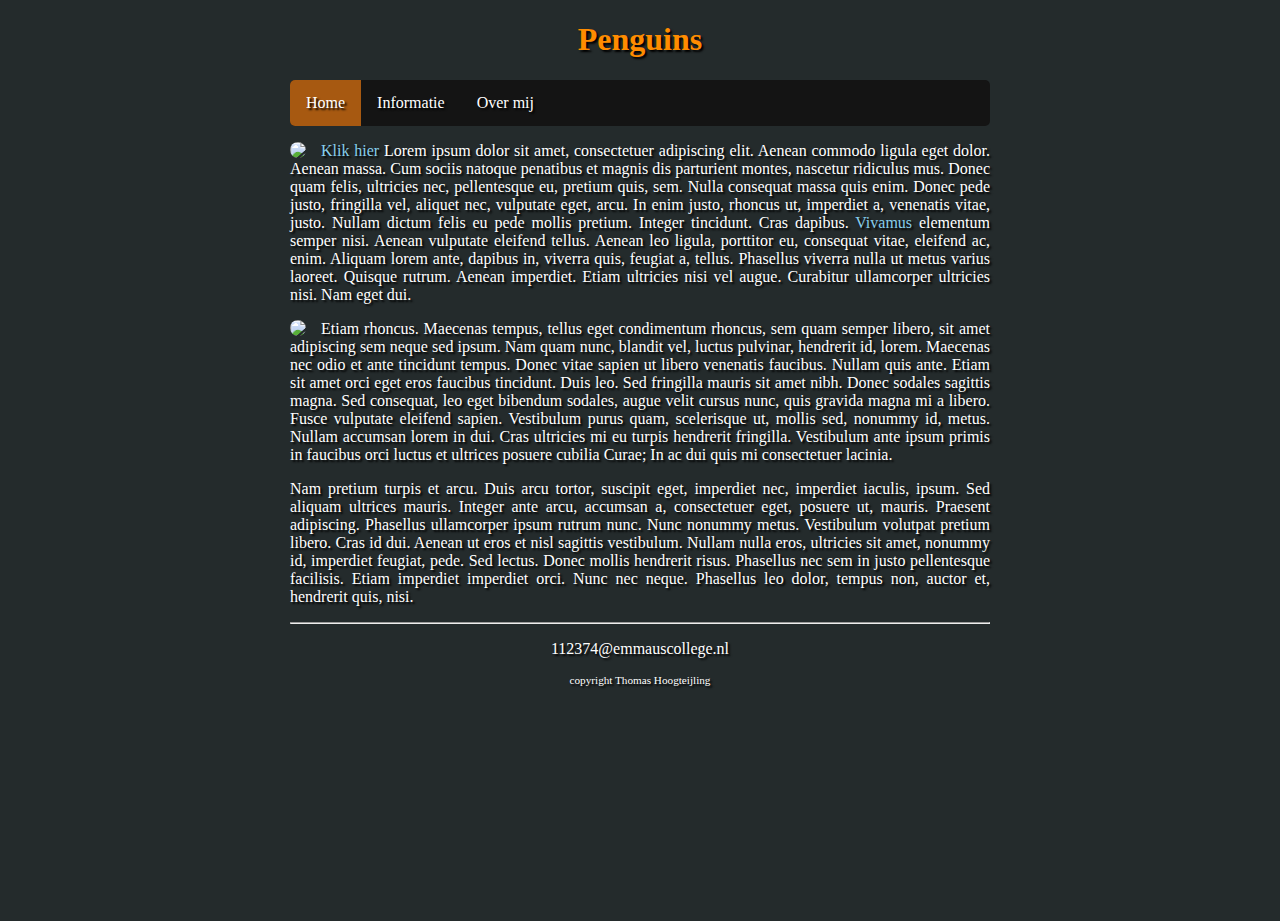
==== index.html @ c64e8d36 "layout updates" ====
<!DOCTYPE html>

<html>

    <head>
        <link rel="stylesheet" href="style.css">
        <title>Penguins</title>
    </head>
    
    <body>
        <main>
            <header>
                <h1 id="hoofdtitel" class="belangrijk">Penguins</h1>
            </header>
            
            <nav>
                <ul>
                    <li><a class="active" href="index.html">Home</a></li>
                    <li><a href="info.html">Informatie</a></li>
                    <li><a href="about.html">Over mij</a></li>
                </ul>
            </nav>
            
            <article>
                <p><img class="zweefLinks" src="afbeeldingen/penguins.jpeg">
                <a href="http://nu.nl">Klik hier</a> Lorem ipsum dolor sit amet, consectetuer adipiscing elit. Aenean commodo ligula eget dolor. Aenean massa. Cum sociis natoque penatibus et magnis dis parturient montes, nascetur ridiculus mus. Donec quam felis, ultricies nec, pellentesque eu, pretium quis, sem. Nulla consequat massa quis enim. Donec pede justo, fringilla vel, aliquet nec, vulputate eget, arcu. In enim justo, rhoncus ut, imperdiet a, venenatis vitae, justo. Nullam dictum felis eu pede mollis pretium. Integer tincidunt. Cras dapibus. <a href="http://www.encyclo.nl/begrip/dum%20vivimus%20vivamus">Vivamus</a> elementum semper nisi. Aenean vulputate eleifend tellus. Aenean leo ligula, porttitor eu, consequat vitae, eleifend ac, enim. Aliquam lorem ante, dapibus in, viverra quis, feugiat a, tellus. Phasellus viverra nulla ut metus varius laoreet. Quisque rutrum. Aenean imperdiet. Etiam ultricies nisi vel augue. Curabitur ullamcorper ultricies nisi. Nam eget dui.</p>
                <p><img class="zweefLinks" src="afbeeldingen/penguins.jpeg">Etiam rhoncus. Maecenas tempus, tellus eget condimentum rhoncus, sem quam semper libero, sit amet adipiscing sem neque sed ipsum. Nam quam nunc, blandit vel, luctus pulvinar, hendrerit id, lorem. Maecenas nec odio et ante tincidunt tempus. Donec vitae sapien ut libero venenatis faucibus. Nullam quis ante. Etiam sit amet orci eget eros faucibus tincidunt. Duis leo. Sed fringilla mauris sit amet nibh. Donec sodales sagittis magna. Sed consequat, leo eget bibendum sodales, augue velit cursus nunc, quis gravida magna mi a libero. Fusce vulputate eleifend sapien. Vestibulum purus quam, scelerisque ut, mollis sed, nonummy id, metus. Nullam accumsan lorem in dui. Cras ultricies mi eu turpis hendrerit fringilla. Vestibulum ante ipsum primis in faucibus orci luctus et ultrices posuere cubilia Curae; In ac dui quis mi consectetuer lacinia.</p>
                <p>Nam pretium turpis et arcu. Duis arcu tortor, suscipit eget, imperdiet nec, imperdiet iaculis, ipsum. Sed aliquam ultrices mauris. Integer ante arcu, accumsan a, consectetuer eget, posuere ut, mauris. Praesent adipiscing. Phasellus ullamcorper ipsum rutrum nunc. Nunc nonummy metus. Vestibulum volutpat pretium libero. Cras id dui. Aenean ut eros et nisl sagittis vestibulum. Nullam nulla eros, ultricies sit amet, nonummy id, imperdiet feugiat, pede. Sed lectus. Donec mollis hendrerit risus. Phasellus nec sem in justo pellentesque facilisis. Etiam imperdiet imperdiet orci. Nunc nec neque. Phasellus leo dolor, tempus non, auctor et, hendrerit quis, nisi.</p>
            </article>
        
            <footer>
                <hr/>
                <p>112374@emmauscollege.nl</p>
                <p class="smalltext">copyright Thomas Hoogteijling</p>
            </footer>
        
        </main>
    
    </body>

</html>
---- style.css ----
/* Basislayout */

html, body {
    height: 100%;
    padding: 0;
    background-color: #242b2c;  
    
    color: #ffffff;
    text-shadow: 2px 2px 2px #000000;
    font-family: Verdana;
}


main {
    margin: 0 auto;
    width: 700px;
    position: relative;
}


article {
    text-align: justify;
}


header {
    color: darkorange;
    text-align: center;
}


footer {
    text-align: center;
    padding-bottom: 10px;
}


/* specifieke stijlen */

img.zweefLinks {
    float: left;
    margin-right: 15px;
    border-radius: 10px;
}

.smalltext {
    font-size: 0.7em;
}

a {
    color: skyblue;
    text-decoration: none;
}

a:hover {
    text-decoration: underline;
}


/* navigatiebalk */
nav ul {
    list-style-type: none;
    margin: auto;
    padding: 0;
    background-color: #141414;
    overflow: hidden;
    border-radius: 5px;
}

nav ul li {
    float: left;
}

nav li a {
    display: block;
    color: white;
    text-align: center;
    padding: 14px 16px;
    text-decoration: none;
}

nav li a:hover {
    background-color: rgb(211, 113, 21);
}

nav li a.active {
    background-color: rgb(167, 89, 17);
}
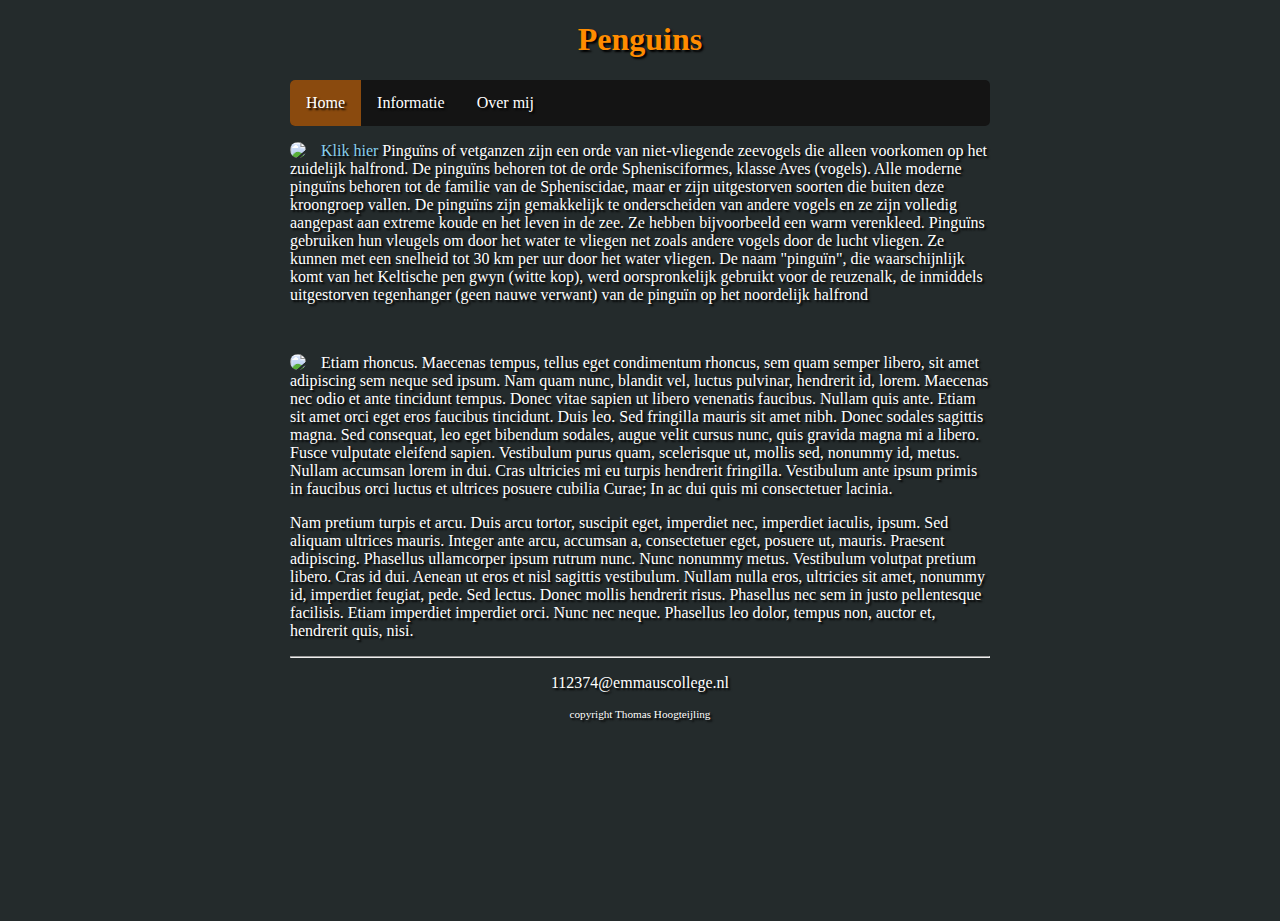
==== commit 4ecf8a52: "2" ====
--- a/index.html
+++ b/index.html
@@ -5,6 +5,8 @@
     <head>
         <link rel="stylesheet" href="style.css">
         <title>Penguins</title>
+        <meta charset="utf-8" />
+        <meta http-equiv="Cache-control" content="no-cache" />
     </head>
     
     <body>
@@ -23,7 +25,8 @@
             
             <article>
                 <p><img class="zweefLinks" src="afbeeldingen/penguins.jpeg">
-                <a href="http://nu.nl">Klik hier</a> Lorem ipsum dolor sit amet, consectetuer adipiscing elit. Aenean commodo ligula eget dolor. Aenean massa. Cum sociis natoque penatibus et magnis dis parturient montes, nascetur ridiculus mus. Donec quam felis, ultricies nec, pellentesque eu, pretium quis, sem. Nulla consequat massa quis enim. Donec pede justo, fringilla vel, aliquet nec, vulputate eget, arcu. In enim justo, rhoncus ut, imperdiet a, venenatis vitae, justo. Nullam dictum felis eu pede mollis pretium. Integer tincidunt. Cras dapibus. <a href="http://www.encyclo.nl/begrip/dum%20vivimus%20vivamus">Vivamus</a> elementum semper nisi. Aenean vulputate eleifend tellus. Aenean leo ligula, porttitor eu, consequat vitae, eleifend ac, enim. Aliquam lorem ante, dapibus in, viverra quis, feugiat a, tellus. Phasellus viverra nulla ut metus varius laoreet. Quisque rutrum. Aenean imperdiet. Etiam ultricies nisi vel augue. Curabitur ullamcorper ultricies nisi. Nam eget dui.</p>
+                <a href="http://nu.nl">Klik hier</a> Pinguïns of vetganzen zijn een orde van niet-vliegende zeevogels die alleen voorkomen op het zuidelijk halfrond. De pinguïns behoren tot de orde Sphenisciformes, klasse Aves (vogels). Alle moderne pinguïns behoren tot de familie van de Spheniscidae, maar er zijn uitgestorven soorten die buiten deze kroongroep vallen.
+                De pinguïns zijn gemakkelijk te onderscheiden van andere vogels en ze zijn volledig aangepast aan extreme koude en het leven in de zee. Ze hebben bijvoorbeeld een warm verenkleed. Pinguïns gebruiken hun vleugels om door het water te vliegen net zoals andere vogels door de lucht vliegen. Ze kunnen met een snelheid tot 30 km per uur door het water vliegen. De naam "pinguïn", die waarschijnlijk komt van het Keltische pen gwyn (witte kop), werd oorspronkelijk gebruikt voor de reuzenalk, de inmiddels uitgestorven tegenhanger (geen nauwe verwant) van de pinguïn op het noordelijk halfrond</p><br>
                 <p><img class="zweefLinks" src="afbeeldingen/penguins.jpeg">Etiam rhoncus. Maecenas tempus, tellus eget condimentum rhoncus, sem quam semper libero, sit amet adipiscing sem neque sed ipsum. Nam quam nunc, blandit vel, luctus pulvinar, hendrerit id, lorem. Maecenas nec odio et ante tincidunt tempus. Donec vitae sapien ut libero venenatis faucibus. Nullam quis ante. Etiam sit amet orci eget eros faucibus tincidunt. Duis leo. Sed fringilla mauris sit amet nibh. Donec sodales sagittis magna. Sed consequat, leo eget bibendum sodales, augue velit cursus nunc, quis gravida magna mi a libero. Fusce vulputate eleifend sapien. Vestibulum purus quam, scelerisque ut, mollis sed, nonummy id, metus. Nullam accumsan lorem in dui. Cras ultricies mi eu turpis hendrerit fringilla. Vestibulum ante ipsum primis in faucibus orci luctus et ultrices posuere cubilia Curae; In ac dui quis mi consectetuer lacinia.</p>
                 <p>Nam pretium turpis et arcu. Duis arcu tortor, suscipit eget, imperdiet nec, imperdiet iaculis, ipsum. Sed aliquam ultrices mauris. Integer ante arcu, accumsan a, consectetuer eget, posuere ut, mauris. Praesent adipiscing. Phasellus ullamcorper ipsum rutrum nunc. Nunc nonummy metus. Vestibulum volutpat pretium libero. Cras id dui. Aenean ut eros et nisl sagittis vestibulum. Nullam nulla eros, ultricies sit amet, nonummy id, imperdiet feugiat, pede. Sed lectus. Donec mollis hendrerit risus. Phasellus nec sem in justo pellentesque facilisis. Etiam imperdiet imperdiet orci. Nunc nec neque. Phasellus leo dolor, tempus non, auctor et, hendrerit quis, nisi.</p>
             </article>
--- a/style.css
+++ b/style.css
@@ -19,7 +19,7 @@
 
 
 article {
-    text-align: justify;
+    text-align: left;
 }
 
 
@@ -80,11 +80,11 @@
 }
 
 nav li a:hover {
-    background-color: rgb(211, 113, 21);
+    background-color: rgb(255, 136, 25);
 }
 
 nav li a.active {
-    background-color: rgb(167, 89, 17);
+    background-color: rgb(138, 74, 14);
 }
 
 
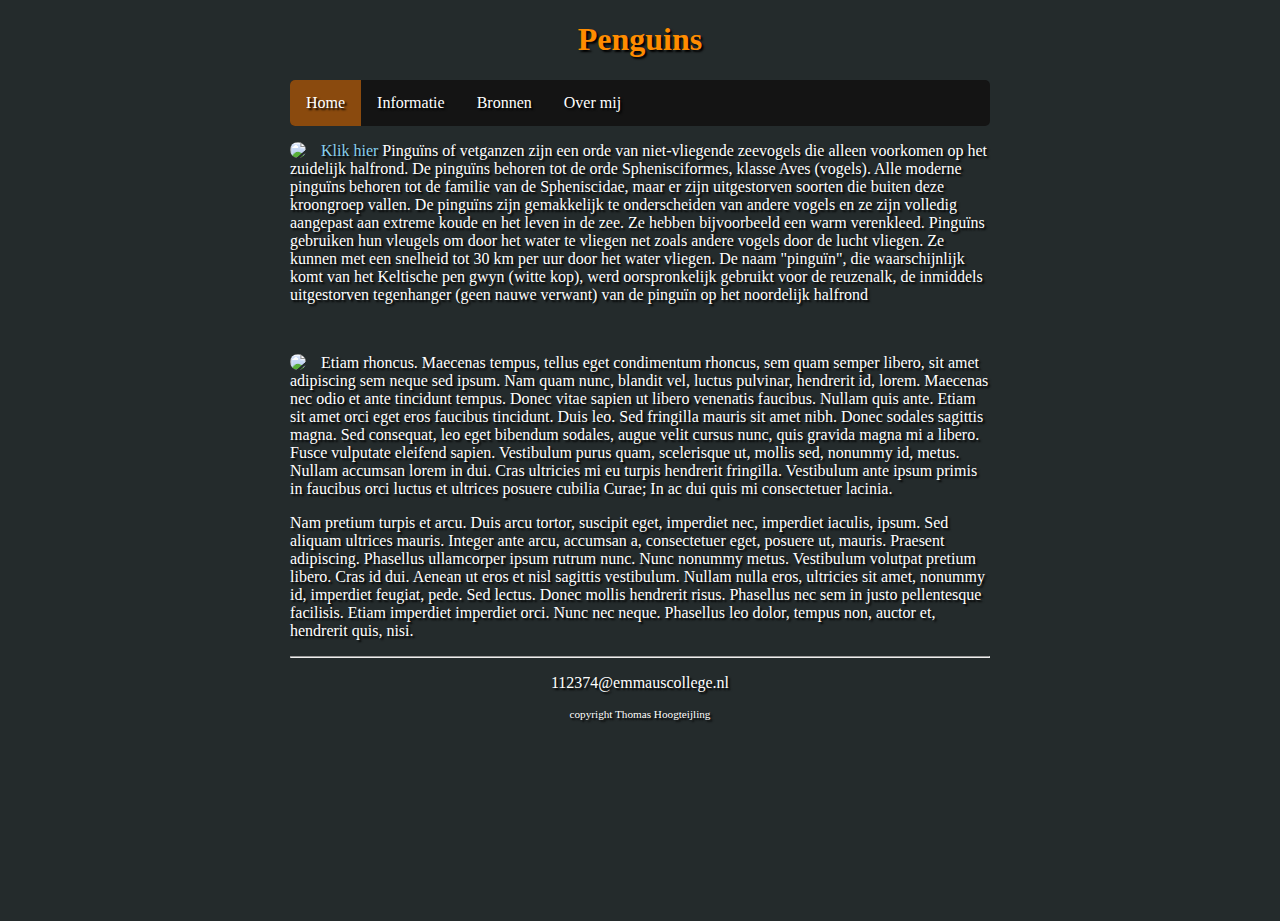
==== commit 033a2d90: "pages added" ====
--- a/index.html
+++ b/index.html
@@ -4,7 +4,7 @@
 
     <head>
         <link rel="stylesheet" href="style.css">
-        <title>Penguins</title>
+        <title>Home</title>
         <meta charset="utf-8" />
         <meta http-equiv="Cache-control" content="no-cache" />
     </head>
@@ -19,6 +19,7 @@
                 <ul>
                     <li><a class="active" href="index.html">Home</a></li>
                     <li><a href="info.html">Informatie</a></li>
+                    <li><a href="bronnen.html">Bronnen</a></li>
                     <li><a href="about.html">Over mij</a></li>
                 </ul>
             </nav>
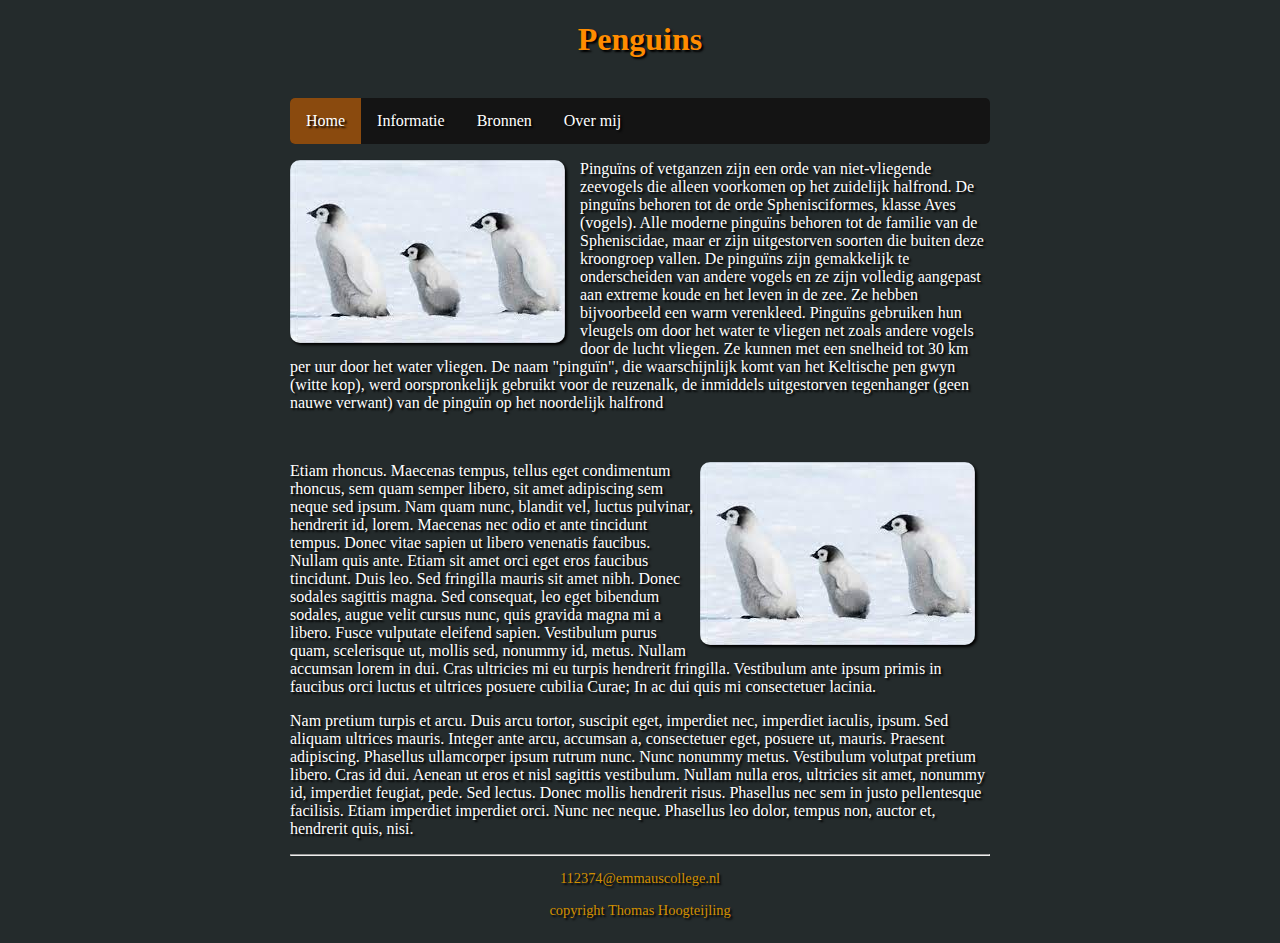
==== commit 3909f698: "update maandag" ====
--- a/index.html
+++ b/index.html
@@ -12,29 +12,30 @@
     <body>
         <main>
             <header>
-                <h1 id="hoofdtitel" class="belangrijk">Penguins</h1>
+                <h1 id="home" class="belangrijk">Penguins</h1>
+                <br>
             </header>
-            
+
             <nav>
                 <ul>
                     <li><a class="active" href="index.html">Home</a></li>
                     <li><a href="info.html">Informatie</a></li>
-                    <li><a href="bronnen.html">Bronnen</a></li>
+                    <li><a href="bronnen.html">Bronnen</a></li> 
                     <li><a href="about.html">Over mij</a></li>
                 </ul>
             </nav>
             
             <article>
-                <p><img class="zweefLinks" src="afbeeldingen/penguins.jpeg">
-                <a href="http://nu.nl">Klik hier</a> Pinguïns of vetganzen zijn een orde van niet-vliegende zeevogels die alleen voorkomen op het zuidelijk halfrond. De pinguïns behoren tot de orde Sphenisciformes, klasse Aves (vogels). Alle moderne pinguïns behoren tot de familie van de Spheniscidae, maar er zijn uitgestorven soorten die buiten deze kroongroep vallen.
+                <p><img class="zweefLinks" src="afbeeldingen/foto1.jpeg">
+                Pinguïns of vetganzen zijn een orde van niet-vliegende zeevogels die alleen voorkomen op het zuidelijk halfrond. De pinguïns behoren tot de orde Sphenisciformes, klasse Aves (vogels). Alle moderne pinguïns behoren tot de familie van de Spheniscidae, maar er zijn uitgestorven soorten die buiten deze kroongroep vallen.
                 De pinguïns zijn gemakkelijk te onderscheiden van andere vogels en ze zijn volledig aangepast aan extreme koude en het leven in de zee. Ze hebben bijvoorbeeld een warm verenkleed. Pinguïns gebruiken hun vleugels om door het water te vliegen net zoals andere vogels door de lucht vliegen. Ze kunnen met een snelheid tot 30 km per uur door het water vliegen. De naam "pinguïn", die waarschijnlijk komt van het Keltische pen gwyn (witte kop), werd oorspronkelijk gebruikt voor de reuzenalk, de inmiddels uitgestorven tegenhanger (geen nauwe verwant) van de pinguïn op het noordelijk halfrond</p><br>
-                <p><img class="zweefLinks" src="afbeeldingen/penguins.jpeg">Etiam rhoncus. Maecenas tempus, tellus eget condimentum rhoncus, sem quam semper libero, sit amet adipiscing sem neque sed ipsum. Nam quam nunc, blandit vel, luctus pulvinar, hendrerit id, lorem. Maecenas nec odio et ante tincidunt tempus. Donec vitae sapien ut libero venenatis faucibus. Nullam quis ante. Etiam sit amet orci eget eros faucibus tincidunt. Duis leo. Sed fringilla mauris sit amet nibh. Donec sodales sagittis magna. Sed consequat, leo eget bibendum sodales, augue velit cursus nunc, quis gravida magna mi a libero. Fusce vulputate eleifend sapien. Vestibulum purus quam, scelerisque ut, mollis sed, nonummy id, metus. Nullam accumsan lorem in dui. Cras ultricies mi eu turpis hendrerit fringilla. Vestibulum ante ipsum primis in faucibus orci luctus et ultrices posuere cubilia Curae; In ac dui quis mi consectetuer lacinia.</p>
+                <p><img class="zweefRechts" src="afbeeldingen/foto1.jpeg">Etiam rhoncus. Maecenas tempus, tellus eget condimentum rhoncus, sem quam semper libero, sit amet adipiscing sem neque sed ipsum. Nam quam nunc, blandit vel, luctus pulvinar, hendrerit id, lorem. Maecenas nec odio et ante tincidunt tempus. Donec vitae sapien ut libero venenatis faucibus. Nullam quis ante. Etiam sit amet orci eget eros faucibus tincidunt. Duis leo. Sed fringilla mauris sit amet nibh. Donec sodales sagittis magna. Sed consequat, leo eget bibendum sodales, augue velit cursus nunc, quis gravida magna mi a libero. Fusce vulputate eleifend sapien. Vestibulum purus quam, scelerisque ut, mollis sed, nonummy id, metus. Nullam accumsan lorem in dui. Cras ultricies mi eu turpis hendrerit fringilla. Vestibulum ante ipsum primis in faucibus orci luctus et ultrices posuere cubilia Curae; In ac dui quis mi consectetuer lacinia.</p>
                 <p>Nam pretium turpis et arcu. Duis arcu tortor, suscipit eget, imperdiet nec, imperdiet iaculis, ipsum. Sed aliquam ultrices mauris. Integer ante arcu, accumsan a, consectetuer eget, posuere ut, mauris. Praesent adipiscing. Phasellus ullamcorper ipsum rutrum nunc. Nunc nonummy metus. Vestibulum volutpat pretium libero. Cras id dui. Aenean ut eros et nisl sagittis vestibulum. Nullam nulla eros, ultricies sit amet, nonummy id, imperdiet feugiat, pede. Sed lectus. Donec mollis hendrerit risus. Phasellus nec sem in justo pellentesque facilisis. Etiam imperdiet imperdiet orci. Nunc nec neque. Phasellus leo dolor, tempus non, auctor et, hendrerit quis, nisi.</p>
             </article>
         
             <footer>
                 <hr/>
-                <p>112374@emmauscollege.nl</p>
+                <p class="mail, smalltext">112374@emmauscollege.nl</p>
                 <p class="smalltext">copyright Thomas Hoogteijling</p>
             </footer>
         
--- a/style.css
+++ b/style.css
@@ -30,6 +30,7 @@
 
 
 footer {
+    clear: both;
     text-align: center;
     padding-bottom: 10px;
 }
@@ -41,10 +42,23 @@
     float: left;
     margin-right: 15px;
     border-radius: 10px;
+        box-shadow: 2px 2px 3px rgb(0, 0, 0);
+}
+
+img.zweefRechts {
+    float: right;
+    margin-right: 15px;
+    border-radius: 10px;
+        box-shadow: 2px 2px 3px rgb(0, 0, 0);
 }
 
 .smalltext {
-    font-size: 0.7em;
+    font-size: 0.9em;
+    color:rgb(209, 143, 0);
+}
+
+.mail {
+    color:rgb(209, 143, 0);
 }
 
 a {
@@ -60,7 +74,7 @@
 /* navigatiebalk */
 nav ul {
     list-style-type: none;
-    margin: auto;
+    margin: 0;
     padding: 0;
     background-color: #141414;
     overflow: hidden;
@@ -79,14 +93,10 @@
     text-decoration: none;
 }
 
-nav li a:hover {
+nav li a:hover{
     background-color: rgb(255, 136, 25);
 }
 
 nav li a.active {
     background-color: rgb(138, 74, 14);
 }
-
-
-
-
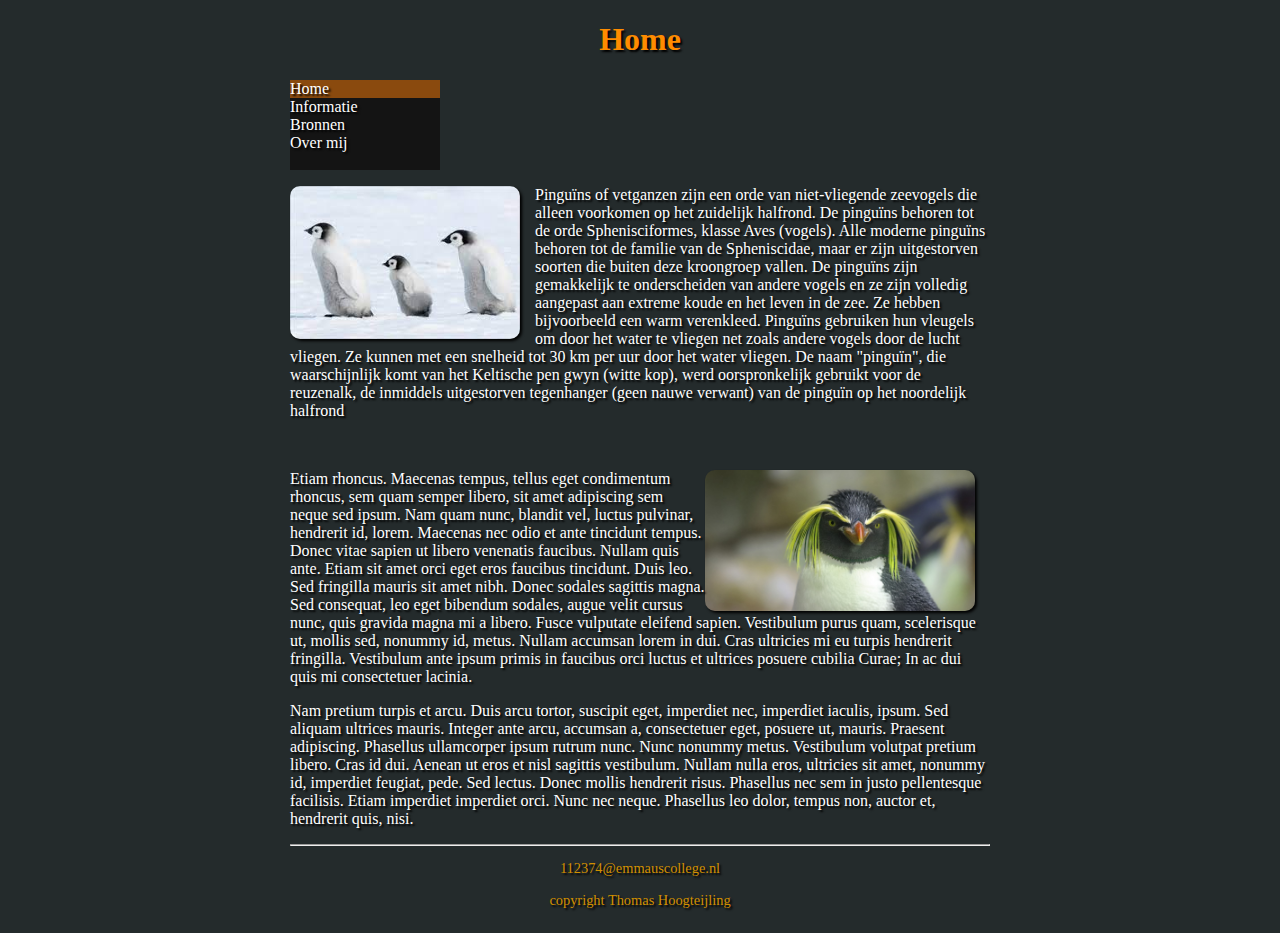
==== commit 030f5f7c: "dinsdag update" ====
--- a/index.html
+++ b/index.html
@@ -12,12 +12,11 @@
     <body>
         <main>
             <header>
-                <h1 id="home" class="belangrijk">Penguins</h1>
-                <br>
+           <h1 id="home"> Home </h1> 
             </header>
 
             <nav>
-                <ul>
+            <ul>
                     <li><a class="active" href="index.html">Home</a></li>
                     <li><a href="info.html">Informatie</a></li>
                     <li><a href="bronnen.html">Bronnen</a></li> 
@@ -26,10 +25,10 @@
             </nav>
             
             <article>
-                <p><img class="zweefLinks" src="afbeeldingen/foto1.jpeg">
+                <p><img class="zweefLinks" src="afbeeldingen/foto1.jpeg" width="230">
                 Pinguïns of vetganzen zijn een orde van niet-vliegende zeevogels die alleen voorkomen op het zuidelijk halfrond. De pinguïns behoren tot de orde Sphenisciformes, klasse Aves (vogels). Alle moderne pinguïns behoren tot de familie van de Spheniscidae, maar er zijn uitgestorven soorten die buiten deze kroongroep vallen.
                 De pinguïns zijn gemakkelijk te onderscheiden van andere vogels en ze zijn volledig aangepast aan extreme koude en het leven in de zee. Ze hebben bijvoorbeeld een warm verenkleed. Pinguïns gebruiken hun vleugels om door het water te vliegen net zoals andere vogels door de lucht vliegen. Ze kunnen met een snelheid tot 30 km per uur door het water vliegen. De naam "pinguïn", die waarschijnlijk komt van het Keltische pen gwyn (witte kop), werd oorspronkelijk gebruikt voor de reuzenalk, de inmiddels uitgestorven tegenhanger (geen nauwe verwant) van de pinguïn op het noordelijk halfrond</p><br>
-                <p><img class="zweefRechts" src="afbeeldingen/foto1.jpeg">Etiam rhoncus. Maecenas tempus, tellus eget condimentum rhoncus, sem quam semper libero, sit amet adipiscing sem neque sed ipsum. Nam quam nunc, blandit vel, luctus pulvinar, hendrerit id, lorem. Maecenas nec odio et ante tincidunt tempus. Donec vitae sapien ut libero venenatis faucibus. Nullam quis ante. Etiam sit amet orci eget eros faucibus tincidunt. Duis leo. Sed fringilla mauris sit amet nibh. Donec sodales sagittis magna. Sed consequat, leo eget bibendum sodales, augue velit cursus nunc, quis gravida magna mi a libero. Fusce vulputate eleifend sapien. Vestibulum purus quam, scelerisque ut, mollis sed, nonummy id, metus. Nullam accumsan lorem in dui. Cras ultricies mi eu turpis hendrerit fringilla. Vestibulum ante ipsum primis in faucibus orci luctus et ultrices posuere cubilia Curae; In ac dui quis mi consectetuer lacinia.</p>
+                <p><img class="zweefRechts" src="afbeeldingen/foto2.jpg" width="270">Etiam rhoncus. Maecenas tempus, tellus eget condimentum rhoncus, sem quam semper libero, sit amet adipiscing sem neque sed ipsum. Nam quam nunc, blandit vel, luctus pulvinar, hendrerit id, lorem. Maecenas nec odio et ante tincidunt tempus. Donec vitae sapien ut libero venenatis faucibus. Nullam quis ante. Etiam sit amet orci eget eros faucibus tincidunt. Duis leo. Sed fringilla mauris sit amet nibh. Donec sodales sagittis magna. Sed consequat, leo eget bibendum sodales, augue velit cursus nunc, quis gravida magna mi a libero. Fusce vulputate eleifend sapien. Vestibulum purus quam, scelerisque ut, mollis sed, nonummy id, metus. Nullam accumsan lorem in dui. Cras ultricies mi eu turpis hendrerit fringilla. Vestibulum ante ipsum primis in faucibus orci luctus et ultrices posuere cubilia Curae; In ac dui quis mi consectetuer lacinia.</p>
                 <p>Nam pretium turpis et arcu. Duis arcu tortor, suscipit eget, imperdiet nec, imperdiet iaculis, ipsum. Sed aliquam ultrices mauris. Integer ante arcu, accumsan a, consectetuer eget, posuere ut, mauris. Praesent adipiscing. Phasellus ullamcorper ipsum rutrum nunc. Nunc nonummy metus. Vestibulum volutpat pretium libero. Cras id dui. Aenean ut eros et nisl sagittis vestibulum. Nullam nulla eros, ultricies sit amet, nonummy id, imperdiet feugiat, pede. Sed lectus. Donec mollis hendrerit risus. Phasellus nec sem in justo pellentesque facilisis. Etiam imperdiet imperdiet orci. Nunc nec neque. Phasellus leo dolor, tempus non, auctor et, hendrerit quis, nisi.</p>
             </article>
         
--- a/style.css
+++ b/style.css
@@ -77,19 +77,14 @@
     margin: 0;
     padding: 0;
     background-color: #141414;
-    overflow: hidden;
-    border-radius: 5px;
-}
-
-nav ul li {
-    float: left;
+    width: 150px;
+    height: 90px;
 }
 
 nav li a {
     display: block;
     color: white;
-    text-align: center;
-    padding: 14px 16px;
+    padding: 8x 16px;
     text-decoration: none;
 }
 
@@ -99,4 +94,4 @@
 
 nav li a.active {
     background-color: rgb(138, 74, 14);
-}
+}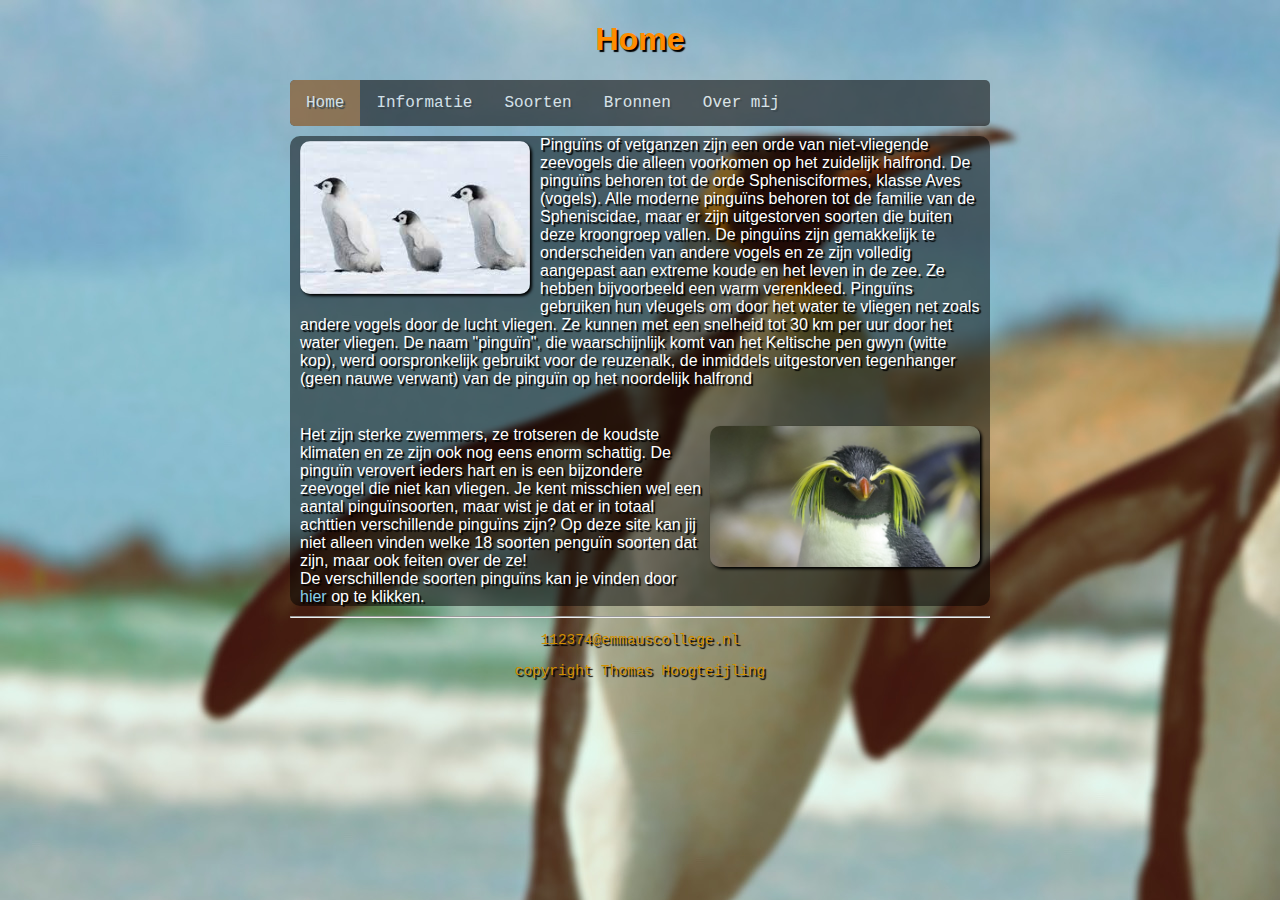
==== commit 8f750414: "FINAL UPDATE" ====
--- a/index.html
+++ b/index.html
@@ -19,17 +19,19 @@
             <ul>
                     <li><a class="active" href="index.html">Home</a></li>
                     <li><a href="info.html">Informatie</a></li>
+                    <li><a href="soorten.html">Soorten</a></li>
                     <li><a href="bronnen.html">Bronnen</a></li> 
                     <li><a href="about.html">Over mij</a></li>
                 </ul>
             </nav>
             
             <article>
-                <p><img class="zweefLinks" src="afbeeldingen/foto1.jpeg" width="230">
+                <div class="div1"></div>
+                <p class="phome"><img class="zweefLinks" src="afbeeldingen/foto1.jpeg" width="230">
                 Pinguïns of vetganzen zijn een orde van niet-vliegende zeevogels die alleen voorkomen op het zuidelijk halfrond. De pinguïns behoren tot de orde Sphenisciformes, klasse Aves (vogels). Alle moderne pinguïns behoren tot de familie van de Spheniscidae, maar er zijn uitgestorven soorten die buiten deze kroongroep vallen.
                 De pinguïns zijn gemakkelijk te onderscheiden van andere vogels en ze zijn volledig aangepast aan extreme koude en het leven in de zee. Ze hebben bijvoorbeeld een warm verenkleed. Pinguïns gebruiken hun vleugels om door het water te vliegen net zoals andere vogels door de lucht vliegen. Ze kunnen met een snelheid tot 30 km per uur door het water vliegen. De naam "pinguïn", die waarschijnlijk komt van het Keltische pen gwyn (witte kop), werd oorspronkelijk gebruikt voor de reuzenalk, de inmiddels uitgestorven tegenhanger (geen nauwe verwant) van de pinguïn op het noordelijk halfrond</p><br>
-                <p><img class="zweefRechts" src="afbeeldingen/foto2.jpg" width="270">Etiam rhoncus. Maecenas tempus, tellus eget condimentum rhoncus, sem quam semper libero, sit amet adipiscing sem neque sed ipsum. Nam quam nunc, blandit vel, luctus pulvinar, hendrerit id, lorem. Maecenas nec odio et ante tincidunt tempus. Donec vitae sapien ut libero venenatis faucibus. Nullam quis ante. Etiam sit amet orci eget eros faucibus tincidunt. Duis leo. Sed fringilla mauris sit amet nibh. Donec sodales sagittis magna. Sed consequat, leo eget bibendum sodales, augue velit cursus nunc, quis gravida magna mi a libero. Fusce vulputate eleifend sapien. Vestibulum purus quam, scelerisque ut, mollis sed, nonummy id, metus. Nullam accumsan lorem in dui. Cras ultricies mi eu turpis hendrerit fringilla. Vestibulum ante ipsum primis in faucibus orci luctus et ultrices posuere cubilia Curae; In ac dui quis mi consectetuer lacinia.</p>
-                <p>Nam pretium turpis et arcu. Duis arcu tortor, suscipit eget, imperdiet nec, imperdiet iaculis, ipsum. Sed aliquam ultrices mauris. Integer ante arcu, accumsan a, consectetuer eget, posuere ut, mauris. Praesent adipiscing. Phasellus ullamcorper ipsum rutrum nunc. Nunc nonummy metus. Vestibulum volutpat pretium libero. Cras id dui. Aenean ut eros et nisl sagittis vestibulum. Nullam nulla eros, ultricies sit amet, nonummy id, imperdiet feugiat, pede. Sed lectus. Donec mollis hendrerit risus. Phasellus nec sem in justo pellentesque facilisis. Etiam imperdiet imperdiet orci. Nunc nec neque. Phasellus leo dolor, tempus non, auctor et, hendrerit quis, nisi.</p>
+                <p class="phome"><img class="zweefRechts" src="afbeeldingen/foto2.jpg" width="270">Het zijn sterke zwemmers, ze trotseren de koudste klimaten en ze zijn ook nog eens enorm schattig. De pinguïn verovert ieders hart en is een bijzondere zeevogel die niet kan vliegen. Je kent misschien wel een aantal pinguïnsoorten, maar wist je dat er in totaal achttien verschillende pinguïns zijn? Op deze site kan jij niet alleen vinden welke 18 soorten penguïn soorten dat zijn, maar ook feiten over de ze!<br>
+                De verschillende soorten pinguïns kan je vinden door <a href="/soorten.html">hier</a> op te klikken.</p>
             </article>
         
             <footer>
--- a/style.css
+++ b/style.css
@@ -6,10 +6,12 @@
     background-color: #242b2c;  
     
     color: #ffffff;
-    text-shadow: 2px 2px 2px #000000;
-    font-family: Verdana;
+    text-shadow: 2px 2px 1px #000000;
+    font-family: sans-serif;
+    background-image: url(/afbeeldingen/bg.jpeg);
+    background-color: #ffffffaa;
+    background-attachment: fixed;
 }
-
 
 main {
     margin: 0 auto;
@@ -20,12 +22,16 @@
 
 article {
     text-align: left;
+    background-color:rgba(0, 0, 0, 0.5);
+    border-radius: 10px;
 }
+
 
 
 header {
     color: darkorange;
     text-align: center;
+    
 }
 
 
@@ -33,6 +39,7 @@
     clear: both;
     text-align: center;
     padding-bottom: 10px;
+    font-family: 'Courier New', Courier, monospace;
 }
 
 
@@ -40,17 +47,31 @@
 
 img.zweefLinks {
     float: left;
-    margin-right: 15px;
+    margin-right: 10px;
+    margin-top: 5px;
+    margin-bottom: 10px;
     border-radius: 10px;
         box-shadow: 2px 2px 3px rgb(0, 0, 0);
 }
 
 img.zweefRechts {
     float: right;
-    margin-right: 15px;
+    margin-bottom: 10px;
+    margin-left: 5px;
     border-radius: 10px;
         box-shadow: 2px 2px 3px rgb(0, 0, 0);
 }
+
+
+
+.phome, .pinfo, .ulabout, .psoorten{
+    margin: 10px;
+}
+
+.psoorten {
+    text-align: center;
+}
+
 
 .smalltext {
     font-size: 0.9em;
@@ -70,22 +91,29 @@
     text-decoration: underline;
 }
 
-
 /* navigatiebalk */
 nav ul {
     list-style-type: none;
     margin: 0;
     padding: 0;
     background-color: #141414;
-    width: 150px;
-    height: 90px;
+    overflow: hidden;
+    border-radius: 5px;
+    opacity: 0.6;
+
+}
+
+nav ul li {
+    float: left;
 }
 
 nav li a {
     display: block;
     color: white;
-    padding: 8x 16px;
+    text-align: center;
+    padding: 14px 16px;
     text-decoration: none;
+    font-family: 'Courier New';
 }
 
 nav li a:hover{
